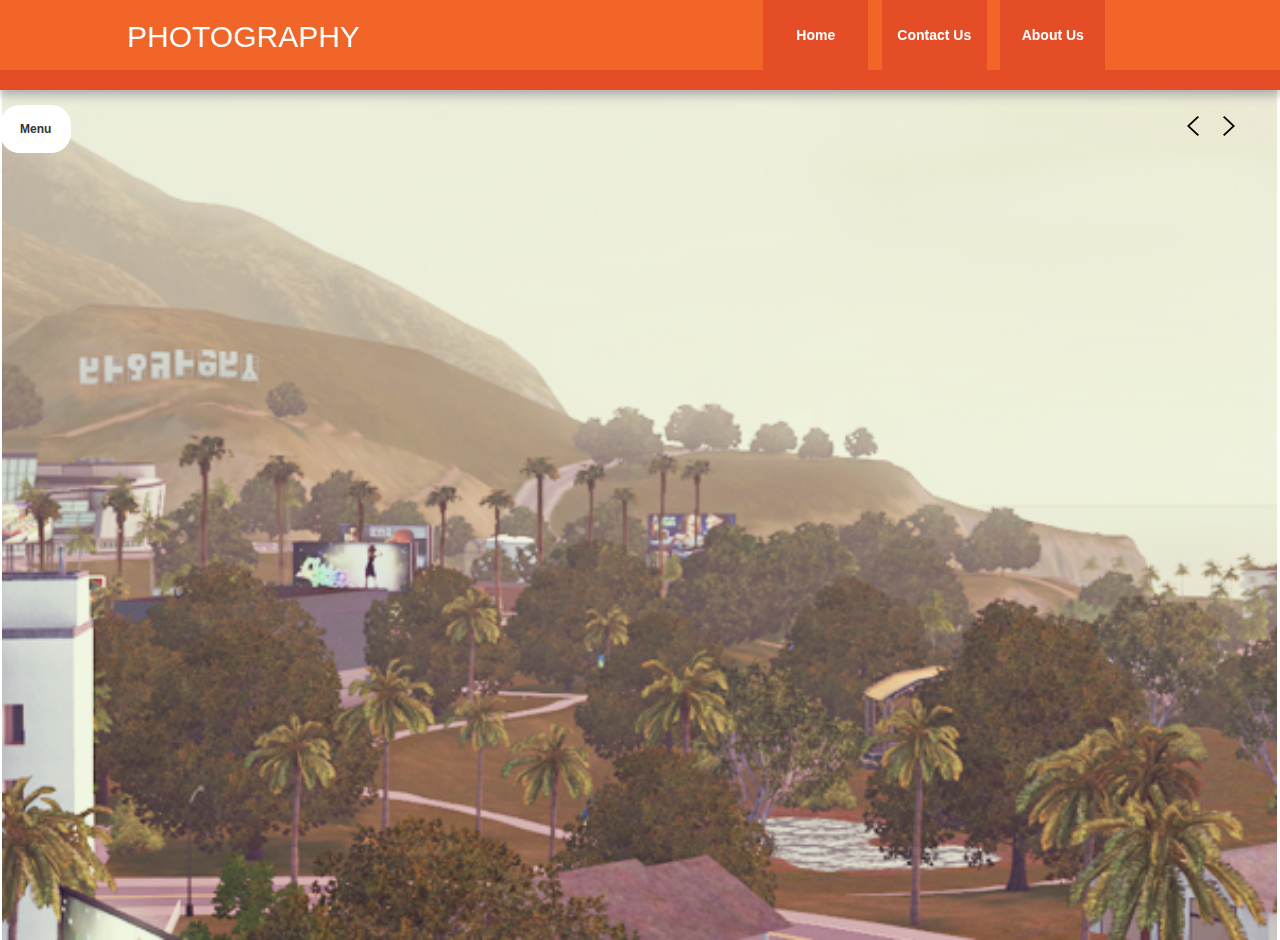
==== public_html/index.html @ 46ed3935 "first commit" ====
<!doctype html>
<!--[if lt IE 7]>      <html class="no-js lt-ie9 lt-ie8 lt-ie7" lang=""> <![endif]-->
<!--[if IE 7]>         <html class="no-js lt-ie9 lt-ie8" lang=""> <![endif]-->
<!--[if IE 8]>         <html class="no-js lt-ie9" lang=""> <![endif]-->
<!--[if gt IE 8]><!-->
<html class="no-js" lang="" > <!--<![endif]-->
    <head>
        <meta charset="utf-8">
        <meta http-equiv="X-UA-Compatible" content="IE=edge,chrome=1 ">
        <title>Photography</title>
        <meta name="description" content="">
        <meta name="viewport" content="width=device-width, initial-scale=1">
        <link rel="apple-touch-icon" href="apple-touch-icon.png">
        <link rel="stylesheet" href="css/normalize.min.css">
        <link rel="stylesheet" href="css/main.css">
        <link rel="stylesheet" href="css/commonStyle.css">
        <link rel="stylesheet" href="features/home/home-less.css">
        <link rel="stylesheet" href="features/core/core.css">
        <link rel="stylesheet" href="css/bootstrap/bootstrap.css">        
         <script src="js/angular/angular.js"></script>  
        
        <script src="js/angular/angular-animate.min.js"></script>
        <script src="js/angular/angular-route.js"></script>
        <script src="js/angular/ui-bootstrap-tpls-0.9.0.js"></script>
        <script src="http://netdna.bootstrapcdn.com/bootstrap/3.0.3/js/bootstrap.min.js"></script>
        <script src="js/main.js"></script> 
        <script src="js/routeConfig/routeConfiguration.js"></script>
        <script src="features/home/home-controller.js"></script>     
        <script src="features/core/core-controller.js"></script>
        
    </head>
    <body ng-app="rpPhotography">
        <!--[if lt IE 8]>
            <p class="browserupgrade">You are using an <strong>outdated</strong> browser. Please <a href="http://browsehappy.com/">upgrade your browser</a> to improve your experience.</p>
        <![endif]-->
        <div class="header_small1">
            Need to add something
        </div>
        <div class="header-container header_Big1 animated " ng-include="'features/core/header.html'" ></div>
        <div ng-controller="menuController">
         <ul class="small_header01 list-group">
            
                <li ng-show="hideThisOne">Home</li>
                <li ng-show="hideThisOne"> About Us</li>
                <li ng-show="hideThisOne">
                    Our Works
<!--                    <ul class="pr1">
                        <li>Web Design</li>
                        <li>Web Development</li>
                        <li>Illustrations</li>
                    </ul>-->
                </li>
                <li ng-show="hideThisOne">Blog</li>
                <li ng-show="hideThisOne">Contact Us</li>
                <li class="hideMenu" ng-click="showHideOneMenu(hideThisOne)">{{menustatus}}</li>
            </ul>
        </div>
        <div class="main-container  container-fluid container_mod1  no_margin no_padding width_100_percent height_100_per">
            <ng-view></ng-view>
        </div> <!-- #main-container -->
<!--
             <div class="footer-container">
                    <footer class="wrapper">
                        <h3>footer</h3>
                    </footer>
                </div>-->


    </body>
</html>
---- public_html/css/main.css ----
/*! HTML5 Boilerplate v5.0 | MIT License | http://h5bp.com/ */

html {
    color: #222;
    font-size: 1em;
    line-height: 1.4;
}

::-moz-selection {
    background: #b3d4fc;
    text-shadow: none;
}

::selection {
    background: #b3d4fc;
    text-shadow: none;
}

hr {
    display: block;
    height: 1px;
    border: 0;
    border-top: 1px solid #ccc;
    margin: 1em 0;
    padding: 0;
}

audio,
canvas,
iframe,
img,
svg,
video {
    vertical-align: middle;
}

fieldset {
    border: 0;
    margin: 0;
    padding: 0;
}

textarea {
    resize: vertical;
}

.browserupgrade {
    margin: 0.2em 0;
    background: #ccc;
    color: #000;
    padding: 0.2em 0;
}


/* ===== Initializr Styles ==================================================
   Author: Jonathan Verrecchia - verekia.com/initializr/responsive-template
   ========================================================================== */

body {
    font: 16px/26px Helvetica, Helvetica Neue, Arial;
}

.wrapper {
    width: 90%;
    margin: 0 5%;
}

/* ===================
    ALL: Orange Theme
   =================== */

.header-container {
    border-bottom: 20px solid #e44d26;
}

.footer-container,
.main aside {
    border-top: 20px solid #e44d26;
}

.header-container,
.footer-container,
.main aside {
    background: #f16529;
}

.title {
    color: white;
}

/* ==============
    MOBILE: Menu
   ============== */

nav ul {
    margin: 0;
    padding: 0;
    list-style-type: none;
}

nav a {
    display: block;
    margin-bottom: 10px;
    padding: 15px 0;

    text-align: center;
    text-decoration: none;
    font-weight: bold;

    color: white;
    background: #e44d26;
}

nav a:hover,
nav a:visited {
    color: white;
}

nav a:hover {
    text-decoration: underline;
}

/* ==============
    MOBILE: Main
   ============== */

.main {
    padding: 30px 0;
}

.main article h1 {
    font-size: 2em;
}

.main aside {
    color: white;
    padding: 0px 5% 10px;
}

.footer-container footer {
    color: white;
    padding: 20px 0;
    float: bottom;
}

/* ===============
    ALL: IE Fixes
   =============== */

.ie7 .title {
    padding-top: 20px;
}

/* ==========================================================================
   Author's custom styles
   ========================================================================== */















/* ==========================================================================
   Media Queries
   ========================================================================== */

@media only screen and (min-width: 480px) {

/* ====================
    INTERMEDIATE: Menu
   ==================== */

    nav a {
        float: left;
        width: 27%;
        margin: 0 1.7%;
        padding: 25px 2%;
        margin-bottom: 0;
    }

    nav li:first-child a {
        margin-left: 0;
    }

    nav li:last-child a {
        margin-right: 0;
    }

/* ========================
    INTERMEDIATE: IE Fixes
   ======================== */

    nav ul li {
        display: inline;
    }

    .oldie nav a {
        margin: 0 0.7%;
    }
}

@media only screen and (min-width: 768px) {

/* ====================
    WIDE: CSS3 Effects
   ==================== */

    .header-container,
    .main aside {
        -webkit-box-shadow: 0 5px 10px #aaa;
           -moz-box-shadow: 0 5px 10px #aaa;
                box-shadow: 0 5px 10px #aaa;
    }

/* ============
    WIDE: Menu
   ============ */

    .title {
        float: left;
    }

    nav {
        float: right;
        width: 38%;
    }

/* ============
    WIDE: Main
   ============ */

    .main article {
        float: left;
        width: 57%;
    }

    .main aside {
        float: right;
        width: 28%;
    }
}

@media only screen and (min-width: 1140px) {

/* ===============
    Maximal Width
   =============== */

    .wrapper {
        width: 1026px; /* 1140px - 10% for margins */
        margin: 0 auto;
    }
}

/* ==========================================================================
   Helper classes
   ========================================================================== */

.hidden {
    display: none !important;
    visibility: hidden;
}

.visuallyhidden {
    border: 0;
    clip: rect(0 0 0 0);
    height: 1px;
    margin: -1px;
    overflow: hidden;
    padding: 0;
    position: absolute;
    width: 1px;
}

.visuallyhidden.focusable:active,
.visuallyhidden.focusable:focus {
    clip: auto;
    height: auto;
    margin: 0;
    overflow: visible;
    position: static;
    width: auto;
}

.invisible {
    visibility: hidden;
}

.clearfix:before,
.clearfix:after {
    content: " ";
    display: table;
}

.clearfix:after {
    clear: both;
}

.clearfix {
    *zoom: 1;
}

/* ==========================================================================
   Print styles
   ========================================================================== */

@media print {
    *,
    *:before,
    *:after {
        background: transparent !important;
        color: #000 !important;
        box-shadow: none !important;
        text-shadow: none !important;
    }

    a,
    a:visited {
        text-decoration: underline;
    }

    a[href]:after {
        content: " (" attr(href) ")";
    }

    abbr[title]:after {
        content: " (" attr(title) ")";
    }

    a[href^="#"]:after,
    a[href^="javascript:"]:after {
        content: "";
    }

    pre,
    blockquote {
        border: 1px solid #999;
        page-break-inside: avoid;
    }

    thead {
        display: table-header-group;
    }

    tr,
    img {
        page-break-inside: avoid;
    }

    img {
        max-width: 100% !important;
    }

    p,
    h2,
    h3 {
        orphans: 3;
        widows: 3;
    }

    h2,
    h3 {
        page-break-after: avoid;
    }
}
---- public_html/css/commonStyle.css ----
/*
To change this license header, choose License Headers in Project Properties.
To change this template file, choose Tools | Templates
and open the template in the editor.
*/
/* 
    Created on : Jul 1, 2015, 8:20:32 PM
    Author     : rbhadour
*/
/*******************************************************/
#primary_nav_wrap
{
	margin-top:15px
}

#primary_nav_wrap ul
{
	list-style:none;
	position:relative;
	float:left;
	margin:0;
	padding:0
}

#primary_nav_wrap ul a
{
	display:block;
	color:#333;
	text-decoration:none;
	font-weight:700;
	font-size:12px;
	line-height:32px;
	padding:0 15px;
	font-family:"HelveticaNeue","Helvetica Neue",Helvetica,Arial,sans-serif
}

#primary_nav_wrap ul li
{
	position:relative;
	float:left;
	margin:0;
	padding:0
}

#primary_nav_wrap ul li.current-menu-item
{
	background:#ddd
}

#primary_nav_wrap ul li:hover
{
	background:#f6f6f6
}

#primary_nav_wrap ul ul
{
	display:none;
	position:absolute;
	top:100%;
	left:0;
	background:#fff;
	padding:0
}

#primary_nav_wrap ul ul li
{
	float:none;
	width:200px
}

#primary_nav_wrap ul ul a
{
	line-height:120%;
	padding:10px 15px
}

#primary_nav_wrap ul ul ul
{
	top:0;
	left:100%
}

#primary_nav_wrap ul li:hover > ul
{
	display:block
}
/***********************************************************/
body{
    width: 100%;
    height: 100%;
}
.header_small1{
    width: 100%;
    height: 35px;
    position: fixed;
    z-index: 10;
    background-color: #006dcc;
}
.header_Big1{
    position:relative;  
    width: 100%;
    z-index: 10;
    height:12%; 
}
.container_mod1{
    height:80%;
    width:100%;
    margin-right: 0;
    margin-left: 0;
    margin-bottom: 0;
    margin-top: 0;
    padding: 0 0 0 0;
}
.width_100_percent{
    width: 100%;
}
.no_margin{
    margin-bottom: 0;
    margin-left: 0;
    margin-right: 0;
    margin-top: 0;
}
.no_padding{
    padding-bottom: 0;
    padding-left:0;
    padding-right: 0;
    padding-top: 0;
}
.height_100_per{
    height: 100%;
}

/*************************************************************************************************/
ul.small_header01{
  float: left;
  text-align: left;
  display: inline;
  margin: 0;
  padding: 15px 4px 17px 0;
  list-style: none;
  -webkit-box-shadow: 0 0 5px rgba(0, 0, 0, 0.15);
  -moz-box-shadow: 0 0 5px rgba(0, 0, 0, 0.15);
  box-shadow: 0 0 5px rgba(0, 0, 0, 0.15);
  z-index: 10000;
}
ul.small_header01 li {
  font: bold 12px/18px sans-serif;
  display: inline-block;
  margin-right: -4px;
  position: relative;
  padding: 15px 20px;
  background: #fff;
  cursor: pointer;
  -webkit-transition: all 0.2s;
  -moz-transition: all 0.2s;
  -ms-transition: all 0.2s;
  -o-transition: all 0.2s;
  transition: all 0.2s;
   z-index: 10000;
}
ul.small_header01 li:hover {
  background: #555;
  color: #fff;
   z-index: 10000;
}
ul.small_header01 li ul {
  padding: 0;
  position: absolute;
  top: 48px;
  left: 0;
  width: 150px;
  -webkit-box-shadow: none;
  -moz-box-shadow: none;
  box-shadow: none;
  display: none;
  opacity: 0;
  visibility: hidden;
  -webkit-transiton: opacity 0.2s;
  -moz-transition: opacity 0.2s;
  -ms-transition: opacity 0.2s;
  -o-transition: opacity 0.2s;
  -transition: opacity 0.2s;
   z-index: 10000;
}
ul.small_header01 li ul li { 
  background: #555; 
  display: block; 
  color: #fff;
    z-index: 10000;
  text-shadow: 0 -1px 0 #000;
}
ul.small_header01 li ul li:hover { background: #666;
  z-index: 10000;}
ul.small_header01 li:hover ul {
  display: block;
  opacity: 1;
    z-index: 10000;
  visibility: visible;
}
.hideMenu{
    border-radius: 20px;
    background-color:#006dcc;
}
---- public_html/features/home/home-less.css ----
/*
To change this license header, choose License Headers in Project Properties.
To change this template file, choose Tools | Templates
and open the template in the editor.
*/
/* 
    Created on : Jul 1, 2015, 9:40:10 PM
    Author     : rbhadour
*/

.slide_img_main_div{
    width: 100%;
}
*{
    font-family: 'Open Sans', sans-serif;
}
.center-grey{
    background:#f2f2f2;
}
.slider{
    position: relative;
    padding:0;
    width:100%;
    margin:0;

    margin-top:0;
}
.slide{
    position:absolute;
    top:0;
    left:0;
    height: 70%;
    margin-left:-13px; 
    //box-shadow: 0px 0px 15px #999;
    width: 102%;
}

.arrows{
    position: absolute;
    top: 20px;
    right: 20px;
    
    //float: left;
}

.arrows img{
    height: 32px;
}

h1{
    text-align: center;
    padding: 10px;
    font-size: 40px;
    color: #222;
}

.slide.ng-hide-add, .slide.ng-hide-remove {
    -webkit-transition:all linear 0.5s;
    -moz-transition:all linear 0.5s;
    -o-transition:all linear 0.5s;
    transition:all linear 0.5s;
    display:block!important;
}

.slide.ng-hide-add.ng-hide-add-active,.slide.ng-hide-remove {
    opacity:0;
}

.slide.ng-hide-add,.slide.ng-hide-remove.ng-hide-remove-active {
    opacity:1;
}
.slide_img_0001{
    width: 100%;
    /* padding-right: 32px; */
}

.menu_drop{
    height: 30px;
    width:20%;
    //margin-left:-13px;
    background-color: #d58512;
    z-index:100;
    float: right;
    height:300px;
    background: #fcfeff;
    border-radius: 0;

    -moz-box-sizing: border-box;
    -webkit-box-sizing: border-box;
    box-sizing: border-box;

    -moz-box-shadow: -3px 0 6px darken(#556270, 5%);
    -webkit-box-shadow: -3px 0 6px darken(#556270, 5%);
    box-shadow: -3px 0 6px darken(#556270, 5%);

    -moz-transition: all 300ms;
    -webkit-transition: all 300ms;
    transition: all 300ms;


}

/***********************drop menu ***********************************/

#header li {
    float:left;
    background:url("norm_right.gif")
        no-repeat right top;
    margin:0;
    padding:0;
    text-align: left;
}

#header a {
    display:block;
    background:url("norm_left.gif")
        no-repeat left top;
    padding:5px 15px;
}
#header #current {
    background-image:url("norm_right_on.gif");
}
#header #current a {
    background-image:url("norm_left_on.gif");
}
#header {
    float:left;
    width:100%;
    background-color:
        repeat-x bottom;
    font-size:93%;
    line-height:normal;
    text-align: left;
    background: #fcfeff;
    border-radius: 0;

    -moz-box-sizing: border-box;
    -webkit-box-sizing: border-box;
    box-sizing: border-box;

    -moz-box-shadow: -3px 0 6px darken(#556270, 5%);
    -webkit-box-shadow: -3px 0 6px darken(#556270, 5%);
    box-shadow: -3px 0 6px darken(#556270, 5%);

    -moz-transition: all 300ms;
    -webkit-transition: all 300ms;
    transition: all 300ms;


}

#header ul {
    margin:0;
    padding:10px 10px 0;
    list-style:none;
    text-align: left;
}
---- public_html/features/core/core.css ----
@import "compass/css3";

@import url(http://fonts.googleapis.com/css?family=Oxygen:400,700);

/* 
  Fonts
*/
@font-face {
  font-family: 'ico';
  src: url('[data-uri]') format('woff'),
	   url('[data-uri]') format('truetype');
}


/*
  Globals
*/

body {
	margin: 0;
	background: #556270;
	color: #353d46;
	font: 18px/27px 'Oxygen', sans-serif;
}

h1, h2, h3 { color: #FF6B6B; margin: 0 0 27px; }

/*
  Menu
*/
nav#slide-menu {
	position: fixed;
	top: 0;
	left: -100px;
	bottom: 0;
	display: block;
	float: left;
	width: 100%;
	max-width: 284px;
	height: 100%;

	-moz-transition: all 300ms;
	-webkit-transition: all 300ms;
	transition: all 300ms;

	> ul {
		display: block;
		margin: 40px;
		padding: 0;
		list-style: none;
		opacity: 0.5;

		-moz-transition: all 300ms;
		-webkit-transition: all 300ms;
		transition: all 300ms;

		li {
			color: #dfe5eb;
			padding: 6px 0;
			cursor: pointer;

			&:hover { color: #59e9df; }
		}

		li:before {
			font-family: "ico";
			font-style: normal;
			font-weight: normal;
			speak: none;
			display: inline-block;
			text-decoration: inherit;
			width: 1em;
			color: #59e9df;
			margin-right: 12px;
			text-align: center;
			font-variant: normal;
			font-size: 0.75em;
			text-transform: none;
			line-height: 1em;
		}

		li.sep { 
			margin-top: 7px; 
			padding-top: 14px; 
			border-top: 1px solid lighten(#556270, 10%); 
		}

		li.timeline:before { content: '\e805'; }
		li.events:before { content: '\e802'; }
		li.calendar:before { content: '\e800'; }
		li.settings:before { content: '\e803'; }
		li.logout:before { content: '\e804'; }
	}
}

body.menu-active nav#slide-menu { left: 0px; }
body.menu-active nav#slide-menu ul { left: 0px; opacity: 1; }

/*
  Content
*/

div#content {
	position: fixed;
	top: 0;
	left: 0;
	width: 100%;
	height: 100%;
	padding: 60px;
	overflow: scroll;
	background: #fcfeff;
	border-radius: 0;

	-moz-box-sizing: border-box;
	-webkit-box-sizing: border-box;
	box-sizing: border-box;

	-moz-box-shadow: -3px 0 6px darken(#556270, 5%);
	-webkit-box-shadow: -3px 0 6px darken(#556270, 5%);
	box-shadow: -3px 0 6px darken(#556270, 5%);

	-moz-transition: all 300ms;
	-webkit-transition: all 300ms;
	transition: all 300ms;

	div.menu-trigger {
		position: fixed;
		top: 10px;
		left: 10px;
		width: 36px;
		height: 36px;
		background: #dfe5eb;
		cursor: pointer;
		border-radius: 5px;

		-moz-transition: all 300ms;
		-webkit-transition: all 300ms;
		transition: all 300ms;

		&:before { 
			content: '\e801';
			display: inline-block;
			width: 36px;
			height: 36px;
			color: black;
			font-family: "ico";
			font-style: normal;
			font-size: 1.2em;
			font-weight: normal;
			font-variant: normal;
			text-align: center;
			text-transform: none;
			line-height: 36px;
		}

		&:hover { background: #556270; &:before { color: #fcfeff; } }
	}
}

body.menu-active div#content { left: 284px; border-radius: 7px 0 0 7px; }
body.menu-active div#content .menu-trigger { left: 294px; }
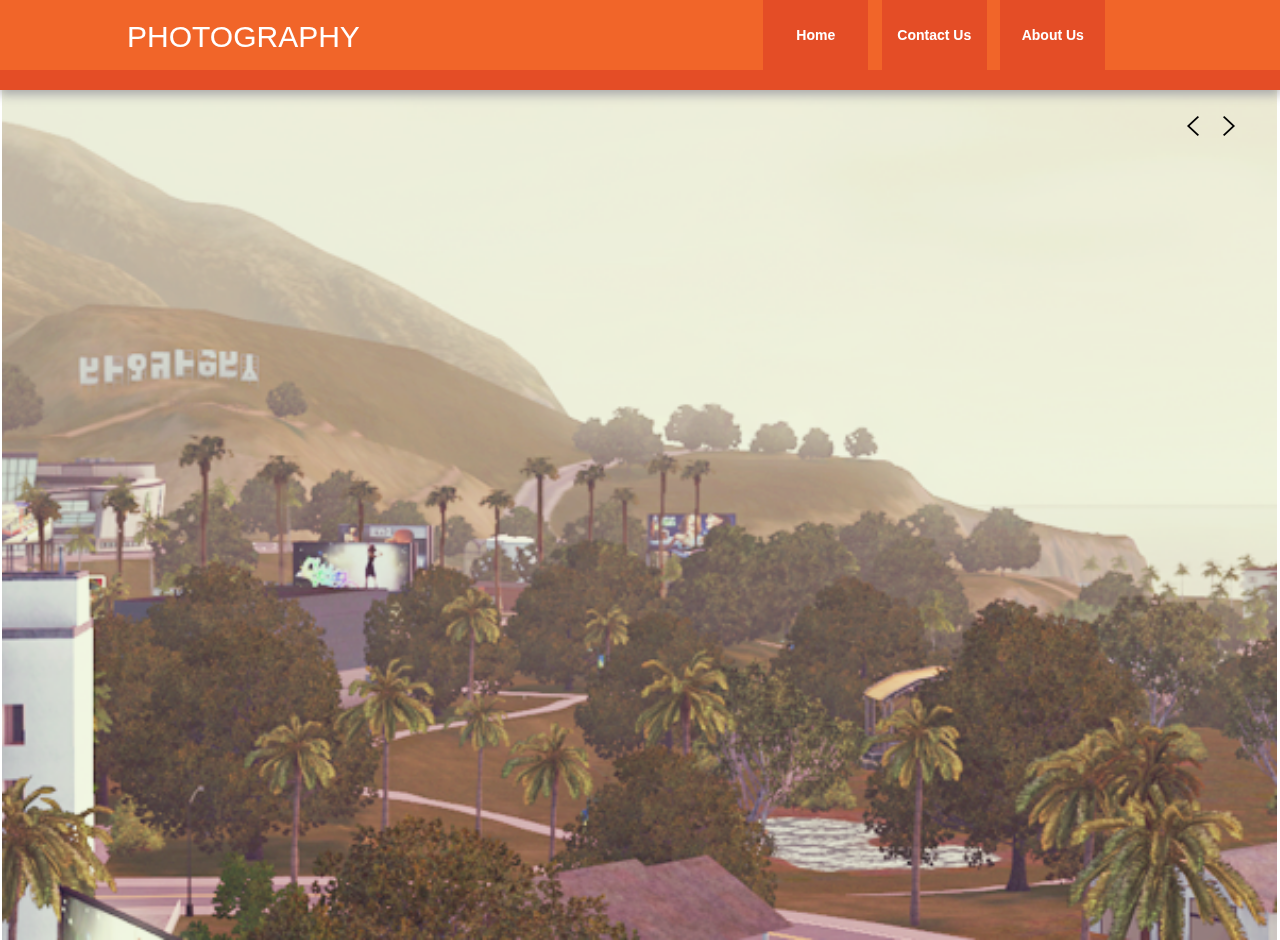
==== commit 96a1aba8: "aaj committed" ====
--- a/public_html/index.html
+++ b/public_html/index.html
@@ -3,7 +3,7 @@
 <!--[if IE 7]>         <html class="no-js lt-ie9 lt-ie8" lang=""> <![endif]-->
 <!--[if IE 8]>         <html class="no-js lt-ie9" lang=""> <![endif]-->
 <!--[if gt IE 8]><!-->
-<html class="no-js" lang="" > <!--<![endif]-->
+<html  lang="" class="no-js lt-ie9 lt-ie8 lt-ie7" > <!--<![endif]-->
     <head>
         <meta charset="utf-8">
         <meta http-equiv="X-UA-Compatible" content="IE=edge,chrome=1 ">
@@ -16,13 +16,30 @@
         <link rel="stylesheet" href="css/commonStyle.css">
         <link rel="stylesheet" href="features/home/home-less.css">
         <link rel="stylesheet" href="features/core/core.css">
-        <link rel="stylesheet" href="css/bootstrap/bootstrap.css">        
-         <script src="js/angular/angular.js"></script>  
-        
+        <link rel="stylesheet" href="css/bootstrap/bootstrap.css">   
+        <link rel="stylesheet" href="features/contact/contact.css">
+        <!---------------------------------------------------------------------------------------->
+        <meta charset="UTF-8" />
+		<meta http-equiv="X-UA-Compatible" content="IE=edge"> 
+		<meta name="viewport" content="width=device-width, initial-scale=1"> 
+		
+		<meta name="description" content="Modern effects and styles for off-canvas navigation with CSS transitions and SVG animations using Snap.svg" />
+		<meta name="keywords" content="sidebar, off-canvas, menu, navigation, effect, inspiration, css transition, SVG, morphing, animation" />
+		<meta name="author" content="Codrops" />
+		<link rel="shortcut icon" href="../favicon.ico">
+		<link rel="stylesheet" type="text/css" href="css/normalize.css" />
+		<link rel="stylesheet" type="text/css" href="css/demo.css" />
+		<link rel="stylesheet" type="text/css" href="fonts/font-awesome-4.2.0/css/font-awesome.min.css" />
+		<link rel="stylesheet" type="text/css" href="css/menu_bubble.css" />
+		<script src="js/snap.svg-min.js"></script>
+		<!--[if IE]>
+  		<script src="http://html5shiv.googlecode.com/svn/trunk/html5.js"></script>
+		<![endif]-->
+         <!---------------------------------------------------------------------------------------->
+        <script src="js/angular/angular.js"></script>  
         <script src="js/angular/angular-animate.min.js"></script>
         <script src="js/angular/angular-route.js"></script>
         <script src="js/angular/ui-bootstrap-tpls-0.9.0.js"></script>
-        <script src="http://netdna.bootstrapcdn.com/bootstrap/3.0.3/js/bootstrap.min.js"></script>
         <script src="js/main.js"></script> 
         <script src="js/routeConfig/routeConfiguration.js"></script>
         <script src="features/home/home-controller.js"></script>     
@@ -37,24 +54,24 @@
             Need to add something
         </div>
         <div class="header-container header_Big1 animated " ng-include="'features/core/header.html'" ></div>
-        <div ng-controller="menuController">
+<!--        <div ng-controller="menuController">
          <ul class="small_header01 list-group">
             
                 <li ng-show="hideThisOne">Home</li>
                 <li ng-show="hideThisOne"> About Us</li>
                 <li ng-show="hideThisOne">
                     Our Works
-<!--                    <ul class="pr1">
+                    <ul class="pr1">
                         <li>Web Design</li>
                         <li>Web Development</li>
                         <li>Illustrations</li>
-                    </ul>-->
+                    </ul>
                 </li>
                 <li ng-show="hideThisOne">Blog</li>
                 <li ng-show="hideThisOne">Contact Us</li>
                 <li class="hideMenu" ng-click="showHideOneMenu(hideThisOne)">{{menustatus}}</li>
             </ul>
-        </div>
+        </div>-->
         <div class="main-container  container-fluid container_mod1  no_margin no_padding width_100_percent height_100_per">
             <ng-view></ng-view>
         </div> <!-- #main-container -->
--- a/public_html/css/main.css
+++ b/public_html/css/main.css
@@ -125,7 +125,7 @@
    ============== */
 
 .main {
-    padding: 30px 0;
+    padding: 0px 0;
 }
 
 .main article h1 {
--- a/public_html/features/core/core.css
+++ b/public_html/features/core/core.css
@@ -1,7 +1,4 @@
 @import "compass/css3";
-
-@import url(http://fonts.googleapis.com/css?family=Oxygen:400,700);
-
 /* 
   Fonts
 */
@@ -11,10 +8,6 @@
 	   url('[data-uri]') format('truetype');
 }
 
-
-/*
-  Globals
-*/
 
 body {
 	margin: 0;
--- a/public_html/features/contact/contact.css
+++ b/public_html/features/contact/contact.css
@@ -0,0 +1,152 @@
+
+.lebel01{
+    width: 100%;
+    text-align: right;
+    background-color: #003399;
+}
+/***************************************************************************************************************/
+.main > div {
+  display: inline-block;
+  width: 45%;
+  margin-top: 0px;
+}
+
+.two .register {
+  border: none;
+}
+.two .register h3 {
+  border-bottom-color: #909090;
+}
+.two .register .sep {
+  border-color: #909090;
+}
+
+.register {
+  width: 597px;
+  margin: 0px auto;
+  padding: 10px;
+  border: 7px solid #72B372;
+  border-radius: 10px;
+  font-family: "Helvetica Neue", Helvetica, Arial, sans-serif;
+  color: #444;
+  background-color: #F0F0F0;
+  box-shadow: 0 0 20px 0 #000000;
+}
+.register h3 {
+  margin: 0 15px 20px;
+  border-bottom: 2px solid #72B372;
+  padding: 5px 10px 5px 0;
+  font-size: 1.1em;
+}
+.register div {
+  margin: 0 0 15px 0;
+  border: none;
+}
+.register label {
+  display: inline-block;
+  width: 25%;
+  text-align: right;
+  margin: 10px;
+}
+.register input[type=text], .register input[type=password] {
+  width: 65%;
+  font-family: "Lucida Grande","Lucida Sans Unicode",Tahoma,Sans-Serif;
+  padding: 5px;
+  font-size: 0.9em;
+  border-radius: 5px;
+  background: rgba(0, 0, 0, 0.07);
+}
+.register input[type=text]:focus, .register input[type=password]:focus {
+  background: #FFFFFF;
+}
+.register .button {
+  font-size: 1em;
+  border-radius: 8px;
+  padding: 10px;
+  border: 1px solid #59B969;
+  box-shadow: 0 1px 0 0 #60BD49 inset;
+  background: #63E651;
+  background: -webkit-linear-gradient(#63E651, #42753E);
+  background: -moz-linear-gradient(#63E651, #42753E);
+  background: -o-linear-gradient(#63E651, #42753E);
+  background: linear-gradient(#63e651, #42753e);
+}
+.register .button:hover {
+  background: #51DB1C;
+  background: -webkit-linear-gradient(#51DB1C, #6BA061);
+  background: -moz-linear-gradient(#51DB1C, #6BA061);
+  background: -o-linear-gradient(#51DB1C, #6BA061);
+  background: linear-gradient(#51db1c, #6ba061);
+}
+.register .sep {
+  border: 1px solid #72B372;
+  position: relative;
+  margin: 35px 20px;
+}
+.register .or {
+  position: absolute;
+  width: 50px;
+  left: 50%;
+  background: #F0F0F0;
+  text-align: center;
+  margin: -10px 0 0 -25px;
+  line-height: 20px;
+}
+.register .connect {
+  width: 400px;
+  margin: 0 auto;
+  text-align: center;
+}
+.register .social-buttons {
+  display: inline-block;
+  min-width: 150px;
+  height: 50px;
+  margin: 0 5px 10px;
+  border-radius: 10px;
+  text-shadow: 1px 1px 5px #000000;
+}
+.register .social-buttons a {
+  display: block;
+  height: 100%;
+  text-decoration: none;
+  color: #FFFFFF;
+  padding: 10px 15px;
+}
+.register .social-buttons span {
+  font-size: 30px;
+  margin-left: 35px;
+}
+.register .facebook {
+  background: #415EA3;
+  background: -webkit-linear-gradient(#415EA3, #2E4A88);
+  background: -moz-linear-gradient(#415EA3, #2E4A88);
+  background: -o-linear-gradient(#415EA3, #2E4A88);
+  background: linear-gradient(#415ea3, #2e4a88);
+}
+.register .facebook:hover {
+  background: #3B5591;
+  background: -webkit-linear-gradient(#3B5591, #2A437C);
+  background: -moz-linear-gradient(#3B5591, #2A437C);
+  background: -o-linear-gradient(#3B5591, #2A437C);
+  background: linear-gradient(#3b5591, #2a437c);
+}
+.register .facebook a {
+  background: url(../images/logo_fb_31x42.png) no-repeat 5% 10%;
+}
+.register .twitter {
+  background: #41C0F3;
+  background: -webkit-linear-gradient(#41C0F3, #3FBAEC);
+  background: -moz-linear-gradient(#41C0F3, #3FBAEC);
+  background: -o-linear-gradient(#41C0F3, #3FBAEC);
+  background: linear-gradient(#41c0f3, #3fbaec);
+}
+.register .twitter:hover {
+  background: #3EB1DF;
+  background: -webkit-linear-gradient(#3EB1DF, #3EAAD6);
+  background: -moz-linear-gradient(#3EB1DF, #3EAAD6);
+  background: -o-linear-gradient(#3EB1DF, #3EAAD6);
+  background: linear-gradient(#3eb1df, #3eaad6);
+}
+.register .twitter a {
+  background: url(../images/logo_twitter_38x32.png) no-repeat 6% 25%;
+}
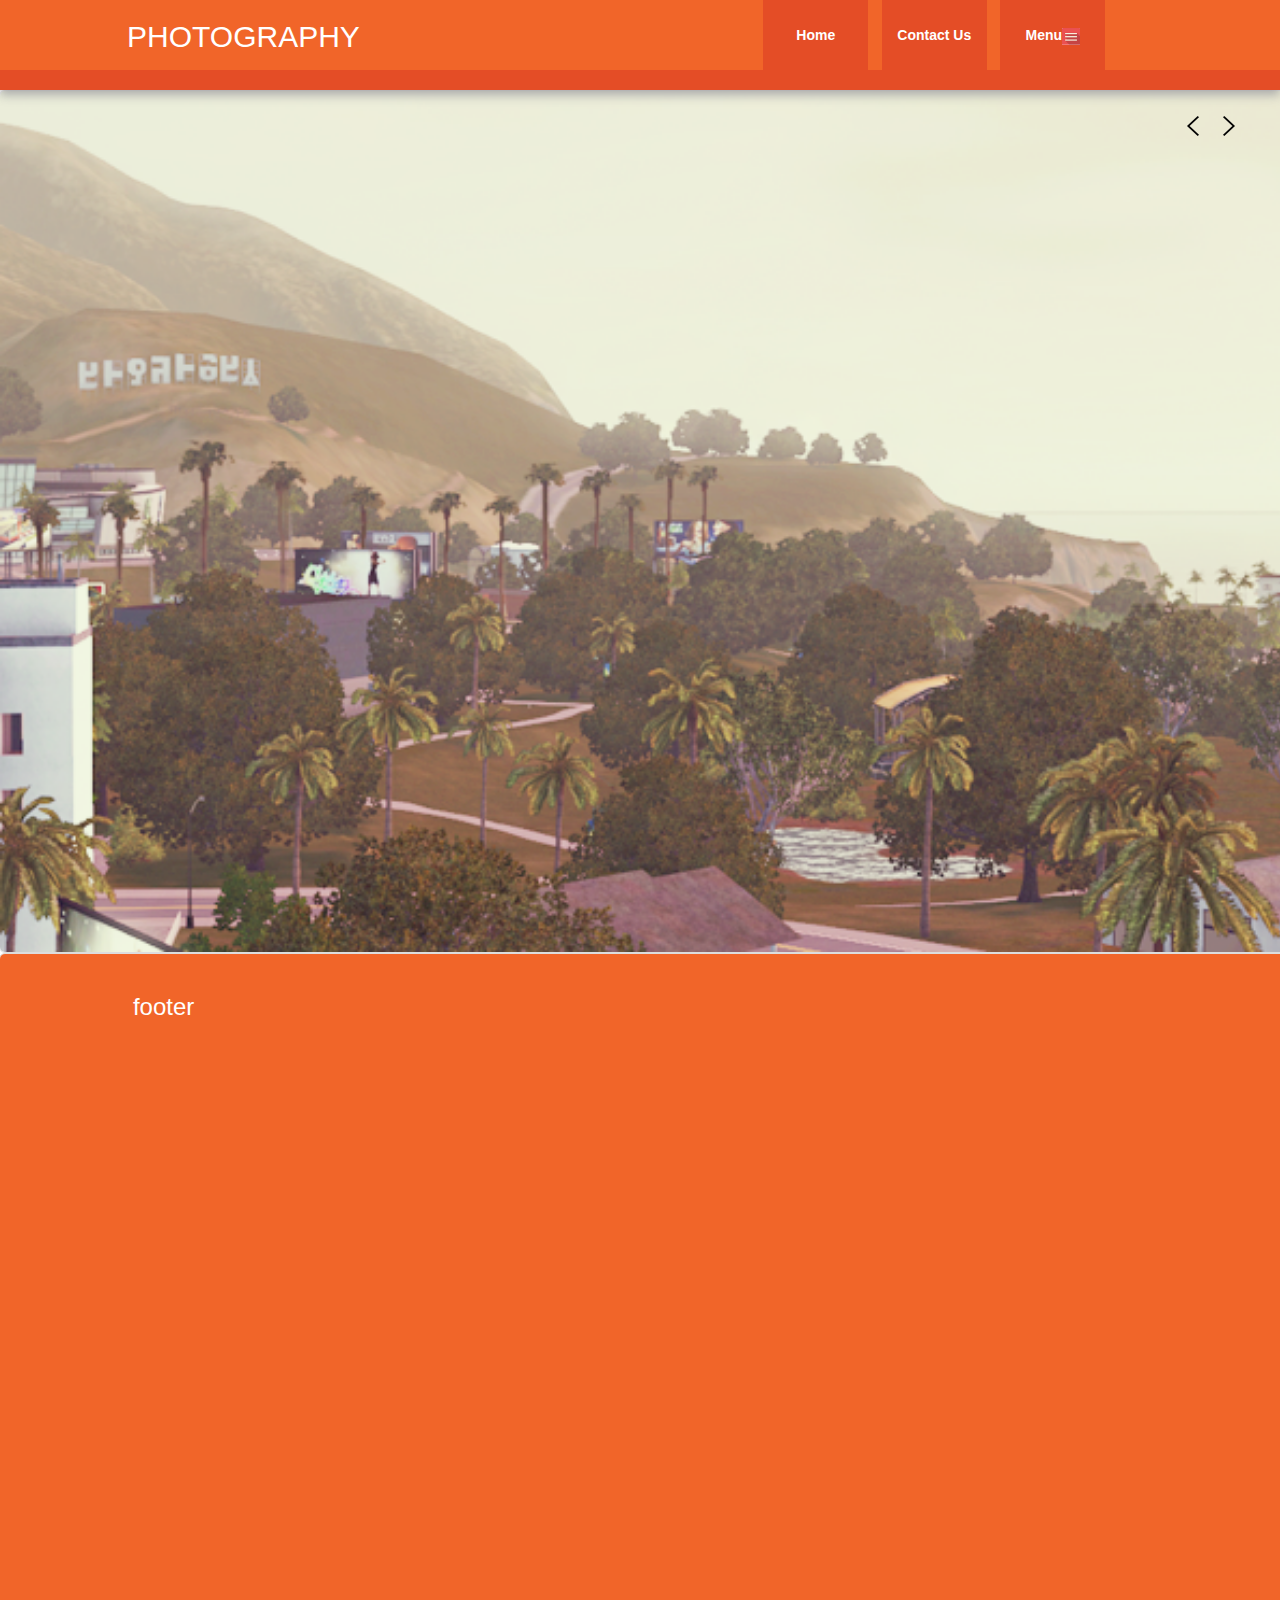
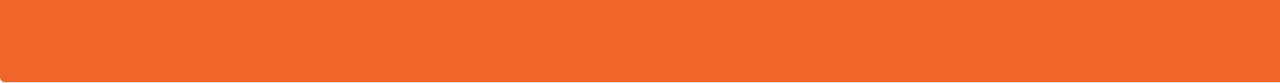
==== commit 9cfc3308: "commit33" ====
--- a/public_html/index.html
+++ b/public_html/index.html
@@ -50,10 +50,13 @@
         <!--[if lt IE 8]>
             <p class="browserupgrade">You are using an <strong>outdated</strong> browser. Please <a href="http://browsehappy.com/">upgrade your browser</a> to improve your experience.</p>
         <![endif]-->
-        <div class="header_small1">
+<!--        <div class="header_small1">
             Need to add something
-        </div>
-        <div class="header-container header_Big1 animated " ng-include="'features/core/header.html'" ></div>
+        </div>-->
+<div class="header-container header_Big1 animated " ng-include="'features/core/header.html'" >
+   
+</div>
+        
 <!--        <div ng-controller="menuController">
          <ul class="small_header01 list-group">
             
@@ -73,15 +76,11 @@
             </ul>
         </div>-->
         <div class="main-container  container-fluid container_mod1  no_margin no_padding width_100_percent height_100_per">
-            <ng-view></ng-view>
+            <ng-view class="width_100_percent"></ng-view>
+            
         </div> <!-- #main-container -->
-<!--
-             <div class="footer-container">
-                    <footer class="wrapper">
-                        <h3>footer</h3>
-                    </footer>
-                </div>-->
 
+             
 
     </body>
 </html>
--- a/public_html/css/main.css
+++ b/public_html/css/main.css
@@ -140,6 +140,7 @@
 .footer-container footer {
     color: white;
     padding: 20px 0;
+    height: 728px;
     float: bottom;
 }
 
--- a/public_html/css/commonStyle.css
+++ b/public_html/css/commonStyle.css
@@ -10,79 +10,79 @@
 /*******************************************************/
 #primary_nav_wrap
 {
-	margin-top:15px
+    margin-top:15px
 }
 
 #primary_nav_wrap ul
 {
-	list-style:none;
-	position:relative;
-	float:left;
-	margin:0;
-	padding:0
+    list-style:none;
+    position:relative;
+    float:left;
+    margin:0;
+    padding:0
 }
 
 #primary_nav_wrap ul a
 {
-	display:block;
-	color:#333;
-	text-decoration:none;
-	font-weight:700;
-	font-size:12px;
-	line-height:32px;
-	padding:0 15px;
-	font-family:"HelveticaNeue","Helvetica Neue",Helvetica,Arial,sans-serif
+    display:block;
+    color:#333;
+    text-decoration:none;
+    font-weight:700;
+    font-size:12px;
+    line-height:32px;
+    padding:0 15px;
+    font-family:"HelveticaNeue","Helvetica Neue",Helvetica,Arial,sans-serif
 }
 
 #primary_nav_wrap ul li
 {
-	position:relative;
-	float:left;
-	margin:0;
-	padding:0
+    position:relative;
+    float:left;
+    margin:0;
+    padding:0
 }
 
 #primary_nav_wrap ul li.current-menu-item
 {
-	background:#ddd
+    background:#ddd
 }
 
 #primary_nav_wrap ul li:hover
 {
-	background:#f6f6f6
+    background:#f6f6f6
 }
 
 #primary_nav_wrap ul ul
 {
-	display:none;
-	position:absolute;
-	top:100%;
-	left:0;
-	background:#fff;
-	padding:0
+    display:none;
+    position:absolute;
+    top:100%;
+    left:0;
+    background:#fff;
+    padding:0
 }
 
 #primary_nav_wrap ul ul li
 {
-	float:none;
-	width:200px
+    float:none;
+    width:200px
 }
 
 #primary_nav_wrap ul ul a
 {
-	line-height:120%;
-	padding:10px 15px
+    line-height:120%;
+    padding:10px 15px
 }
 
 #primary_nav_wrap ul ul ul
 {
-	top:0;
-	left:100%
+    top:0;
+    left:100%
 }
 
 #primary_nav_wrap ul li:hover > ul
 {
-	display:block
+    display:block
 }
 /***********************************************************/
 body{
@@ -91,16 +91,19 @@
 }
 .header_small1{
     width: 100%;
-    height: 35px;
+    height: 30px;
     position: fixed;
-    z-index: 10;
-    background-color: #006dcc;
+    z-index:1;
+    // margin-bottom:20px;
+    background-color:#006dcc;
 }
 .header_Big1{
-    position:relative;  
-    width: 100%;
-    z-index: 10;
-    height:12%; 
+    position:relative; 
+    //position: fixed;
+    width: 100%;
+    z-index:1;
+    height: 0%;
+    // margin-top: 20px;
 }
 .container_mod1{
     height:80%;
@@ -108,6 +111,7 @@
     margin-right: 0;
     margin-left: 0;
     margin-bottom: 0;
+    
     margin-top: 0;
     padding: 0 0 0 0;
 }
@@ -132,72 +136,72 @@
 
 /*************************************************************************************************/
 ul.small_header01{
-  float: left;
-  text-align: left;
-  display: inline;
-  margin: 0;
-  padding: 15px 4px 17px 0;
-  list-style: none;
-  -webkit-box-shadow: 0 0 5px rgba(0, 0, 0, 0.15);
-  -moz-box-shadow: 0 0 5px rgba(0, 0, 0, 0.15);
-  box-shadow: 0 0 5px rgba(0, 0, 0, 0.15);
-  z-index: 10000;
+    float: left;
+    text-align: left;
+    display: inline;
+    margin: 0;
+    padding: 15px 4px 17px 0;
+    list-style: none;
+    -webkit-box-shadow: 0 0 5px rgba(0, 0, 0, 0.15);
+    -moz-box-shadow: 0 0 5px rgba(0, 0, 0, 0.15);
+    box-shadow: 0 0 5px rgba(0, 0, 0, 0.15);
+    z-index:;
 }
 ul.small_header01 li {
-  font: bold 12px/18px sans-serif;
-  display: inline-block;
-  margin-right: -4px;
-  position: relative;
-  padding: 15px 20px;
-  background: #fff;
-  cursor: pointer;
-  -webkit-transition: all 0.2s;
-  -moz-transition: all 0.2s;
-  -ms-transition: all 0.2s;
-  -o-transition: all 0.2s;
-  transition: all 0.2s;
-   z-index: 10000;
+    font: bold 12px/18px sans-serif;
+    display: inline-block;
+    margin-right: -4px;
+    position: relative;
+    padding: 15px 20px;
+    background: #fff;
+    cursor: pointer;
+    -webkit-transition: all 0.2s;
+    -moz-transition: all 0.2s;
+    -ms-transition: all 0.2s;
+    -o-transition: all 0.2s;
+    transition: all 0.2s;
+    //z-index: 10000;
 }
 ul.small_header01 li:hover {
-  background: #555;
-  color: #fff;
-   z-index: 10000;
+    background: #555;
+    color: #fff;
+    //z-index: 10000;
 }
 ul.small_header01 li ul {
-  padding: 0;
-  position: absolute;
-  top: 48px;
-  left: 0;
-  width: 150px;
-  -webkit-box-shadow: none;
-  -moz-box-shadow: none;
-  box-shadow: none;
-  display: none;
-  opacity: 0;
-  visibility: hidden;
-  -webkit-transiton: opacity 0.2s;
-  -moz-transition: opacity 0.2s;
-  -ms-transition: opacity 0.2s;
-  -o-transition: opacity 0.2s;
-  -transition: opacity 0.2s;
-   z-index: 10000;
+    padding: 0;
+    position: absolute;
+    top: 48px;
+    left: 0;
+    width: 150px;
+    -webkit-box-shadow: none;
+    -moz-box-shadow: none;
+    box-shadow: none;
+    display: none;
+    opacity: 0;
+    visibility: hidden;
+    -webkit-transiton: opacity 0.2s;
+    -moz-transition: opacity 0.2s;
+    -ms-transition: opacity 0.2s;
+    -o-transition: opacity 0.2s;
+    -transition: opacity 0.2s;
+    //z-index: 10000;
 }
 ul.small_header01 li ul li { 
-  background: #555; 
-  display: block; 
-  color: #fff;
-    z-index: 10000;
-  text-shadow: 0 -1px 0 #000;
+    background: #555; 
+    display: block; 
+    color: #fff;
+    // z-index: 10000;
+    text-shadow: 0 -1px 0 #000;
 }
 ul.small_header01 li ul li:hover { background: #666;
-  z-index: 10000;}
-ul.small_header01 li:hover ul {
-  display: block;
-  opacity: 1;
-    z-index: 10000;
-  visibility: visible;
-}
-.hideMenu{
-    border-radius: 20px;
-    background-color:#006dcc;
-}+                                   // z-index: 10000;}
+                                   ul.small_header01 li:hover ul {
+                                       display: block;
+                                       opacity: 1;
+                                       // z-index: 10000;
+                                       visibility: visible;
+                                   }
+                                   .hideMenu{
+                                       border-radius: 20px;
+                                       background-color:#006dcc;
+                                   }--- a/public_html/features/home/home-less.css
+++ b/public_html/features/home/home-less.css
@@ -30,9 +30,15 @@
     top:0;
     left:0;
     height: 70%;
-    margin-left:-13px; 
+    
+    margin-left: -16px; 
     //box-shadow: 0px 0px 15px #999;
-    width: 102%;
+    width: 103.5%;
+
+     border-image-slice: 20;
+  border-image-width: 20;
+  border-image-outset: 1;
+  border-image-repeat: round;
 }
 
 .arrows{
--- a/public_html/features/core/core.css
+++ b/public_html/features/core/core.css
@@ -151,4 +151,9 @@
 }
 
 body.menu-active div#content { left: 284px; border-radius: 7px 0 0 7px; }
-body.menu-active div#content .menu-trigger { left: 294px; }+body.menu-active div#content .menu-trigger { left: 294px; }
+.menu_img01{
+    //background-image: url('../../img/core_img/menu.png');
+    height: 79%; 
+    width: 20%;
+  }--- a/public_html/features/contact/contact.css
+++ b/public_html/features/contact/contact.css
@@ -3,6 +3,26 @@
     width: 100%;
     text-align: right;
     background-color: #003399;
+}
+.lebel01_menu{
+    width: 100%;
+    text-align:left;
+    background-color:#F0F0F0;
+}
+.hideMenuSpace{
+    margin-left: 130px; 
+}
+.sidemenu01{
+    width: 40%;
+    background-color: #F0F0F0; 
+    position: absolute;
+    border-radius: 5px;
+    top: 50px;
+    left: 90%;
+    
+}
+#space_hide_menu_text{
+    margin-left: 20px;
 }
 /***************************************************************************************************************/
 .main > div {
